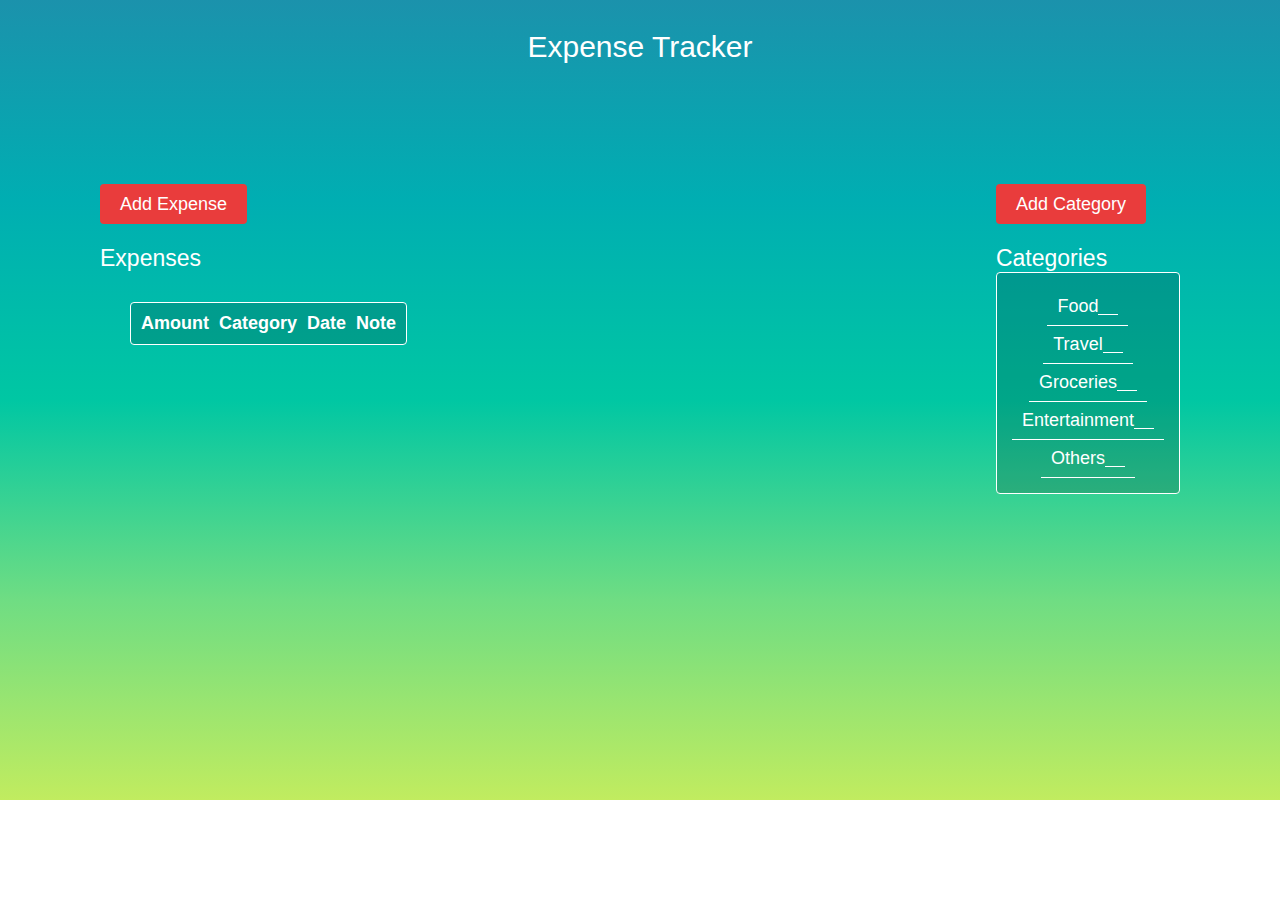
==== index.html @ f600f033 "Rename expense_tracker.html to index.html" ====
<!DOCTYPE html>
<html lang="en">
<head>
    <meta charset="UTF-8">
    <meta http-equiv="X-UA-Compatible" content="IE=edge">
    <meta name="viewport" content="width=device-width, initial-scale=1.0">
    <link rel="preconnect" href="https://fonts.googleapis.com">
    <link rel="preconnect" href="https://fonts.gstatic.com" crossorigin>
    <link rel="stylesheet" href="./expense_tracker.css">
    <title>Expense Tracker</title>
</head>
<body>
    <div class="full_body">
        <div class="title">Expense Tracker</div>
        <div class="container">
            <div class="expenses">
                <a href="#" class="buttons" onclick="add_expense_page()">Add Expense</a>
                <br>
                <div class="available-expenses">
                    <div class="sub-title">Expenses</div>
                    <table class="expense-table" cellspacing="10px" cellpadding="0px 20px">
                        <tr style="border-bottom:1px solid white;">
                            <th>Amount</th>
                            <th>Category</th>
                            <th>Date</th>
                            <th>Note</th>
                        </tr>
                    </table>
                </div>
                <form action="#" class="add-new-expense">
                    <span>
                        <label for="amount">Amount:</label>
                        <input type="text" class="form-input" name="amount" placeholder="How much?">
                    </span>
                    <span>
                        <label for="category">Category:</label>
                        <select name="category" id="category">
                            <option value="Food">Food</option>
                            <option value="Travel">Travel</option>
                            <option value="Groceries">Groceries</option>
                            <option value="Entertainment">Entertainment</option>
                            <option value="Others">Others</option>
                        </select>
                    </span>
                    <span>
                        <label for="date">Date:</label>
                        <input type="date" class="form-input" name="date" placeholder="dd-mm-yyyy">
                    </span>
                    <span>
                        <label for="note">Note:</label>
                        <input type="text" class="form-input" name="note" placeholder="What did you spend on?">
                    </span>
                    <span>
                        <a href="#" class="buttons" style="font-size:15px; padding:8px 10px" onclick="add_expense()">Submit</a>
                    </span>
                </form>
            </div>
            <div class="category">
                <a href="#" class="buttons" onclick="add_category_page()">Add Category</a>
                <br>
                <div class="sub-title">
                    Categories
                </div>
                <div class="available-categories">
                    <span>Food <span class="sum"></span></span>
                    <span>Travel <span class="sum"></span></span>
                    <span>Groceries <span class="sum"></span></span>
                    <span>Entertainment <span class="sum"></span></span>
                    <span>Others <span class="sum"></span></span>
                </div>
                <form action="#" class="add-category">
                    <span>
                        <label for="category">Category Name</label>
                        <input type="text" class="form-input" name="new-category" placeholder="Enter category name">
                    </span>
                    <span>
                        <a href="#" class="buttons" onclick="add_category()">Submit</a>
                    </span>
                </form>
            </div>
        </div>
    </div>
    <script src=".index.js"></script>
</body>
</html>
---- expense_tracker.css ----
body{
    box-sizing:border-box;
    margin: 0;
    padding: 0;
    font-family:'Lucida Sans', 'Lucida Sans Regular', 'Lucida Grande', 'Lucida Sans Unicode', Geneva, Verdana, sans-serif;
}
.full_body{
    font-size: 18px;
    background-image: linear-gradient(#1b92ac,#00aeb2,#00c7a3,#6fdd83,#c1ec5f);
    height:800px;
}
.title{
    color: white;
    font-size: 30px;
    display: flex;
    justify-content: center;
    align-items: center;
    padding: 30px;
    font-family: 'Lucida Sans', 'Lucida Sans Regular', 'Lucida Grande', 'Lucida Sans Unicode', Geneva, Verdana, sans-serif;
}
.container{
    display: flex;
    justify-content: space-between;
    margin: 100px;
}
.buttons{
    outline: none;
    border: none;
    padding:10px 20px;
    color: white;
    background-color: rgb(233,60,60);
    text-decoration: none;
    font-family: 'Lucida Sans', 'Lucida Sans Regular', 'Lucida Grande', 'Lucida Sans Unicode', Geneva, Verdana, sans-serif;
    font-size: 18px;
    border-radius: 4px;
}
table{
    background-color: rgba(0,0,0,0.164);
    color: white;
    border:1px solid white;
    margin: 30px;
    font-family: 'Lucida Sans', 'Lucida Sans Regular', 'Lucida Grande', 'Lucida Sans Unicode', Geneva, Verdana, sans-serif;
    border-radius: 4px;
}
td{
    font-size: 15px;
}
.add-new-expense,.add-category{
    margin-top: 10px;
    background-color: rgb(175,224,41);
    padding:10px;
    border-radius: 4px;
    border: 1px solid grey;
    display:none;
}
.add-new-expense span,.add-category span{
    display:flex;
    justify-content: space-between;
    align-items: center;
    margin:5px 0px;
    font-size: 15px;
}
.form-input{
    background-color: rgba(0,0,0,0.164);
    padding: 8px 10px;
    border: 1px solid white;
    border-radius: 4px;
    color:white;
    font-family: 'Lucida Sans', 'Lucida Sans Regular', 'Lucida Grande', 'Lucida Sans Unicode', Geneva, Verdana, sans-serif;
}
.form-input:focus{
    background-color: rgba(0,0,0,0.164);
    border: 1px solid white;
    outline: none;
    font-family: 'Lucida Sans', 'Lucida Sans Regular', 'Lucida Grande', 'Lucida Sans Unicode', Geneva, Verdana, sans-serif;
}
.available-categories{
    display:flex;
    justify-content:center;
    align-items: center;
    flex-direction: column;
    padding: 15px;
    border: 1px solid white;
    background-color: rgba(0,0,0,0.164);
    color: white;
    font-size: 18px;
    border-radius: 4px;
}
.available-categories span{
    padding: 8px 10px;
    border-bottom: 1px solid white;
    display: flex;
    justify-content: space-between;
    align-items: center;
}
.sub-title{
    font-size: 23px;
    color: white;
    margin-top: 30px;
}
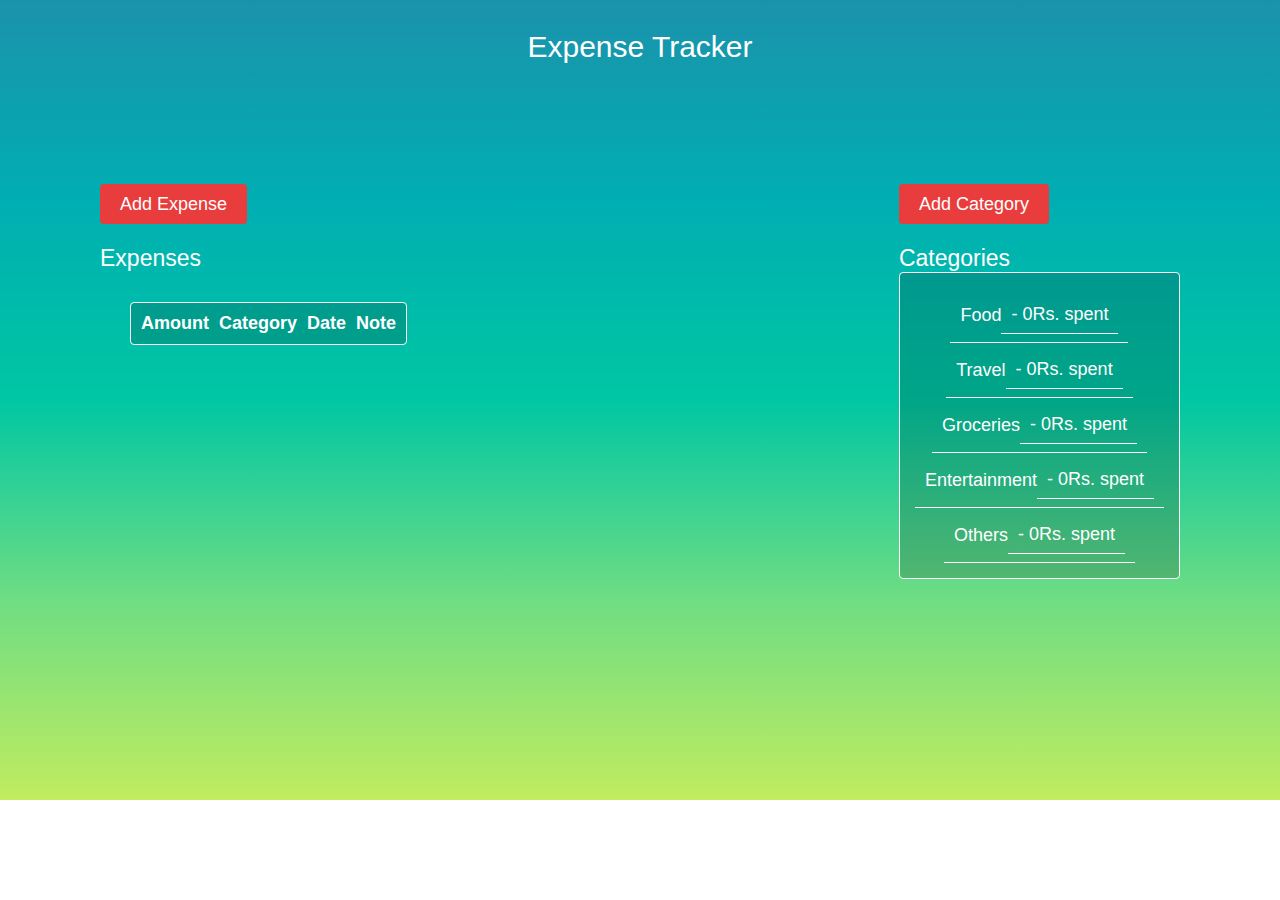
==== commit ecd84691: "Update index.html" ====
--- a/index.html
+++ b/index.html
@@ -80,6 +80,6 @@
             </div>
         </div>
     </div>
-    <script src=".index.js"></script>
+    <script src="./index.js"></script>
 </body>
 </html>
